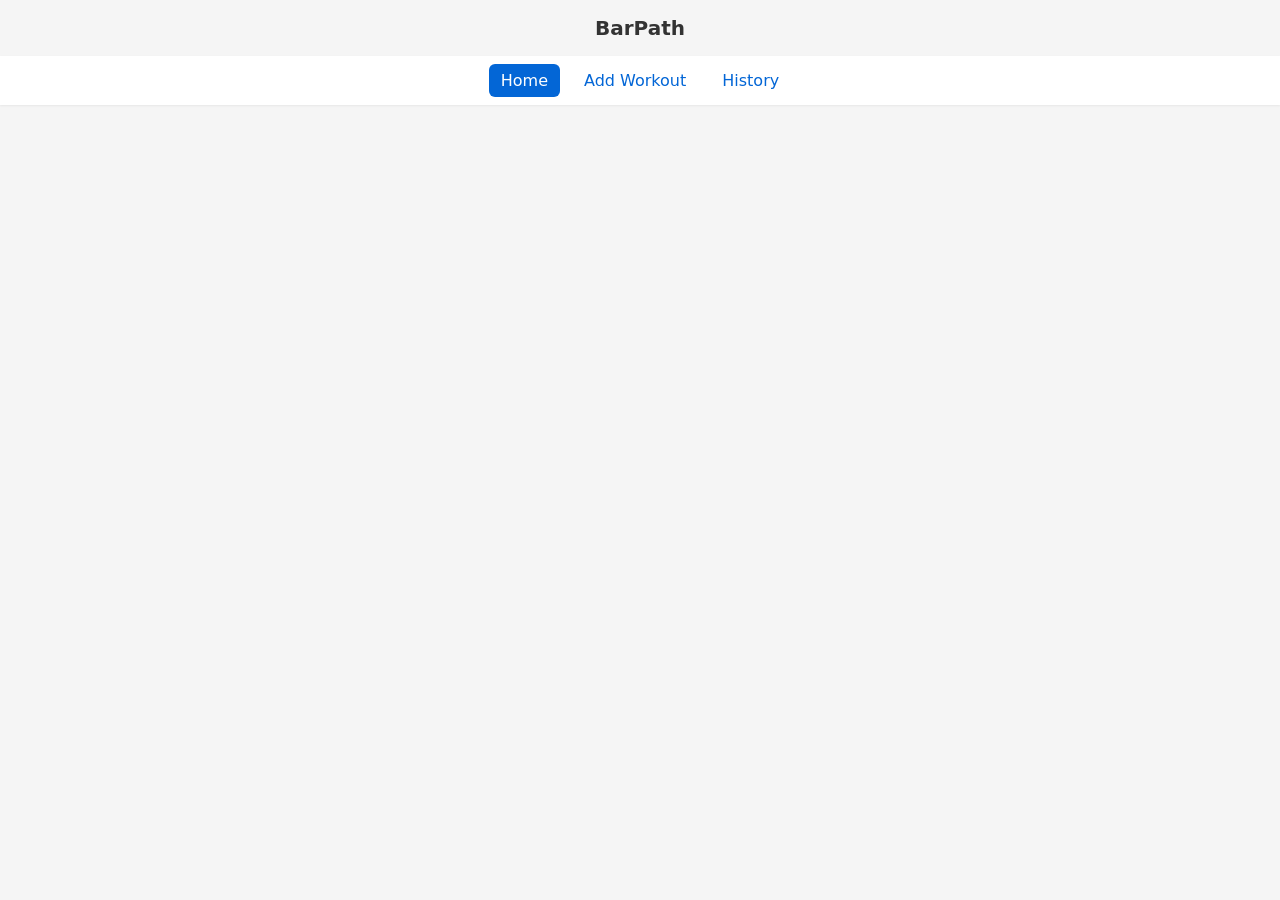
==== index.html @ 8d09788d "First Commit" ====
<!DOCTYPE html>
<html>
    <head>
        <title>BarPath</title>
        <link rel="stylesheet" href="style.css">

    </head>
    <body>
        <header>
            <h1>BarPath</h1>
        </header>
        <nav>
            <a href="index.html" aria-current="page">Home</a>
            <a href="addWorkout.html">Add Workout</a>
            <a href="history.html">History</a>
        </nav>

    </body>
</html>
---- style.css ----
body {
  margin: 0;
  font-family: system-ui, -apple-system, "Segoe UI", Roboto, "Helvetica Neue", Arial;
  background-color: whitesmoke;
  color: #222;
}

/* header */
header {
  padding: 1rem;
  text-align: center;
  box-sizing: border-box;
}
h1 {
  margin: 0;
  color: #333;
  font-size: 1.25rem;
}

/* nav: horizontal, centered, with gaps */
nav {
  display: flex;
  justify-content: center; /* center the group */
  gap: 0.75rem;            /* space between links */
  padding: 0.5rem 1rem;    /* outer spacing */
  background: #fff;
  box-shadow: 0 1px 2px rgba(0,0,0,0.06);
  box-sizing: border-box;
  flex-wrap: wrap;         /* wrap on small screens */
}

/* link appearance */
nav a {
  text-decoration: none;
  color: #0366d6;
  padding: 0.45rem 0.75rem;
  border-radius: 6px;
  font-weight: 500;
  transition: background-color .12s ease, color .12s ease, transform .06s;
}

/* hover / focus */
nav a:hover,
nav a:focus {
  background: rgba(3,102,214,0.08);
  color: #044fba;
  transform: translateY(-1px);
  outline: none;
}

/* active/current page */
nav a[aria-current="page"],
nav a.active {
  background: #0366d6;
  color: #fff;
}

/* keyboard accessibility */
nav a:focus-visible {
  box-shadow: 0 0 0 3px rgba(3,102,214,0.12);
  outline: none;
}
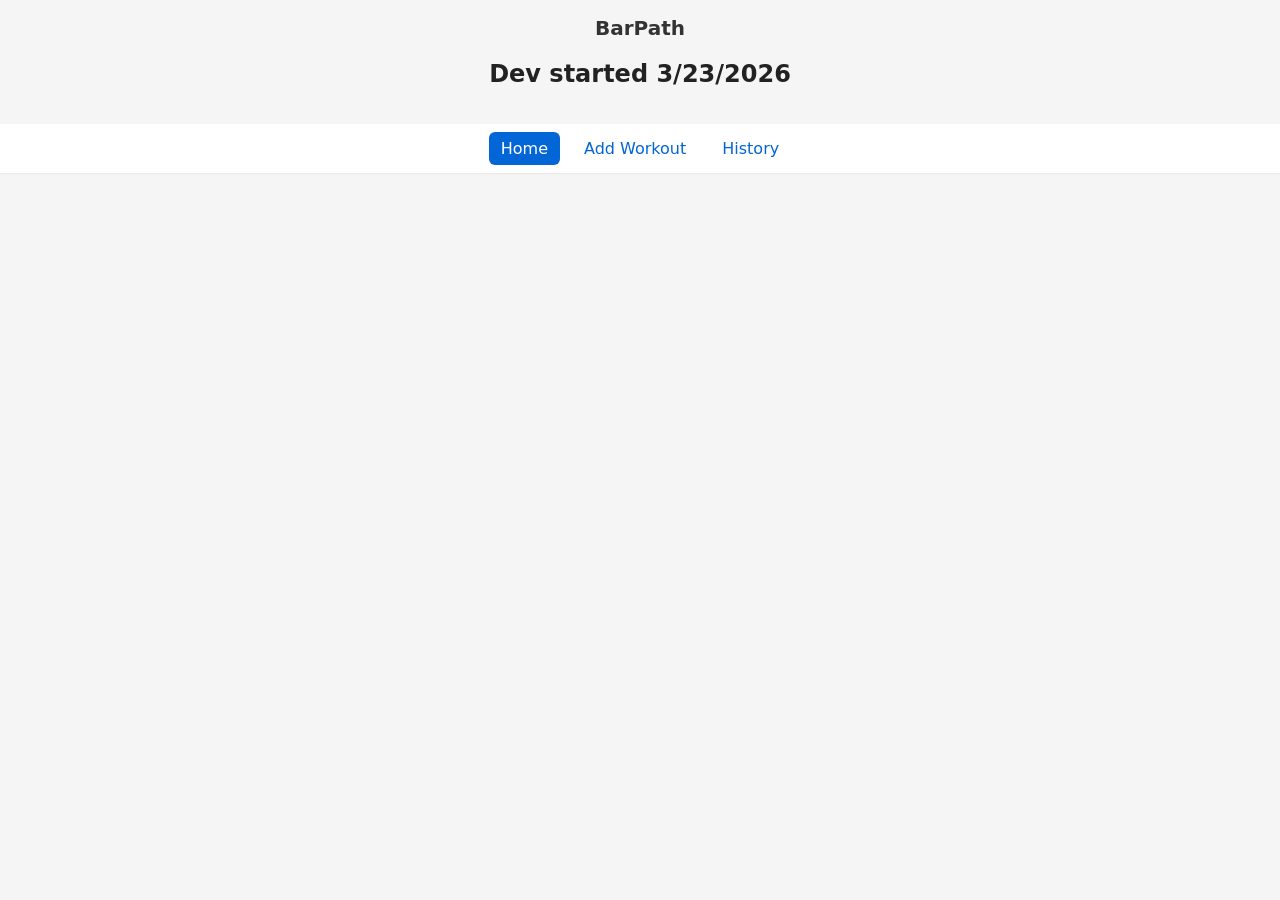
==== commit 0d8fc935: "commit test" ====
--- a/index.html
+++ b/index.html
@@ -8,6 +8,7 @@
     <body>
         <header>
             <h1>BarPath</h1>
+            <h2>Dev started 3/23/2026</h2>
         </header>
         <nav>
             <a href="index.html" aria-current="page">Home</a>
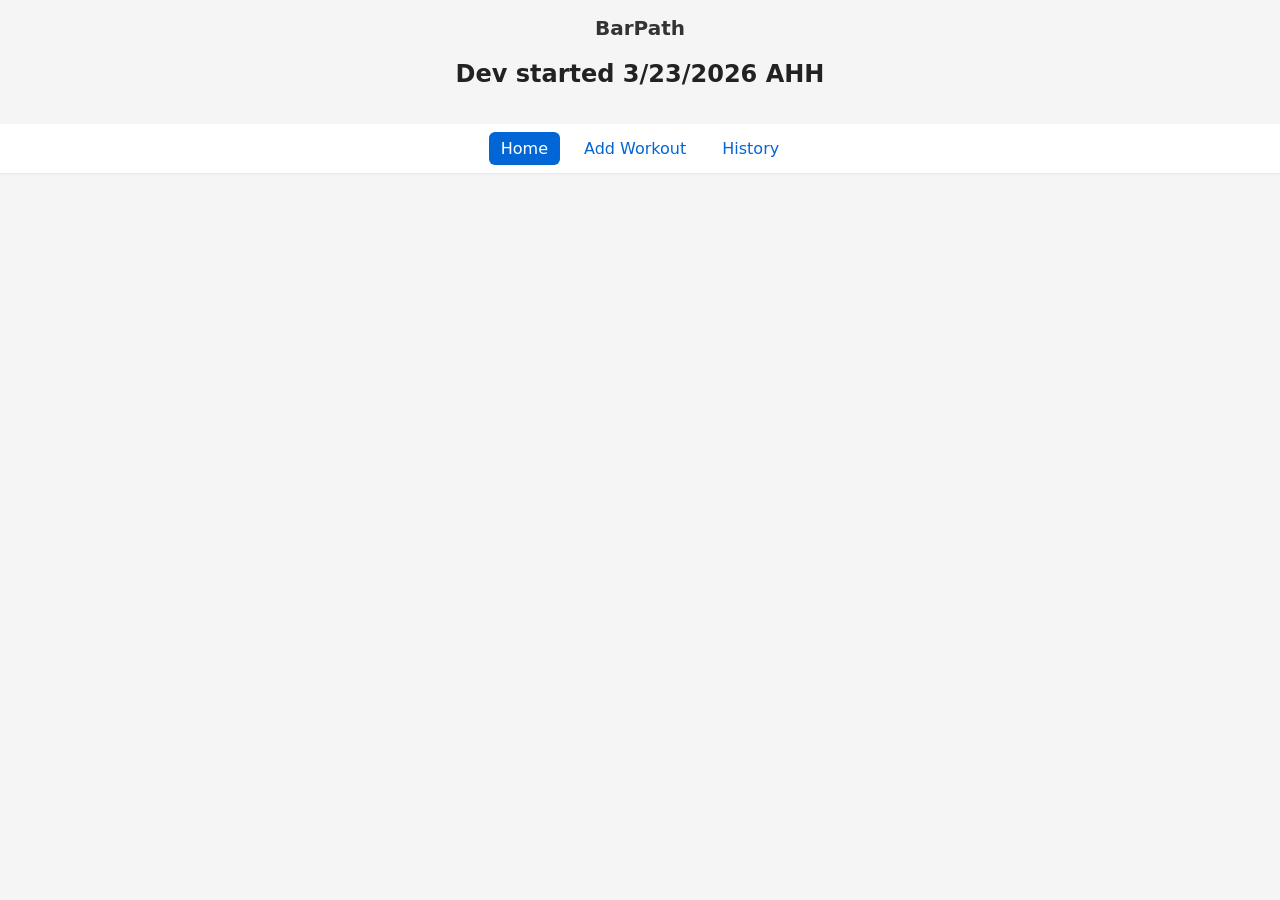
==== commit 9b0c3dbe: "yo idk man" ====
--- a/index.html
+++ b/index.html
@@ -8,7 +8,7 @@
     <body>
         <header>
             <h1>BarPath</h1>
-            <h2>Dev started 3/23/2026</h2>
+            <h2>Dev started 3/23/2026 AHH</h2>
         </header>
         <nav>
             <a href="index.html" aria-current="page">Home</a>
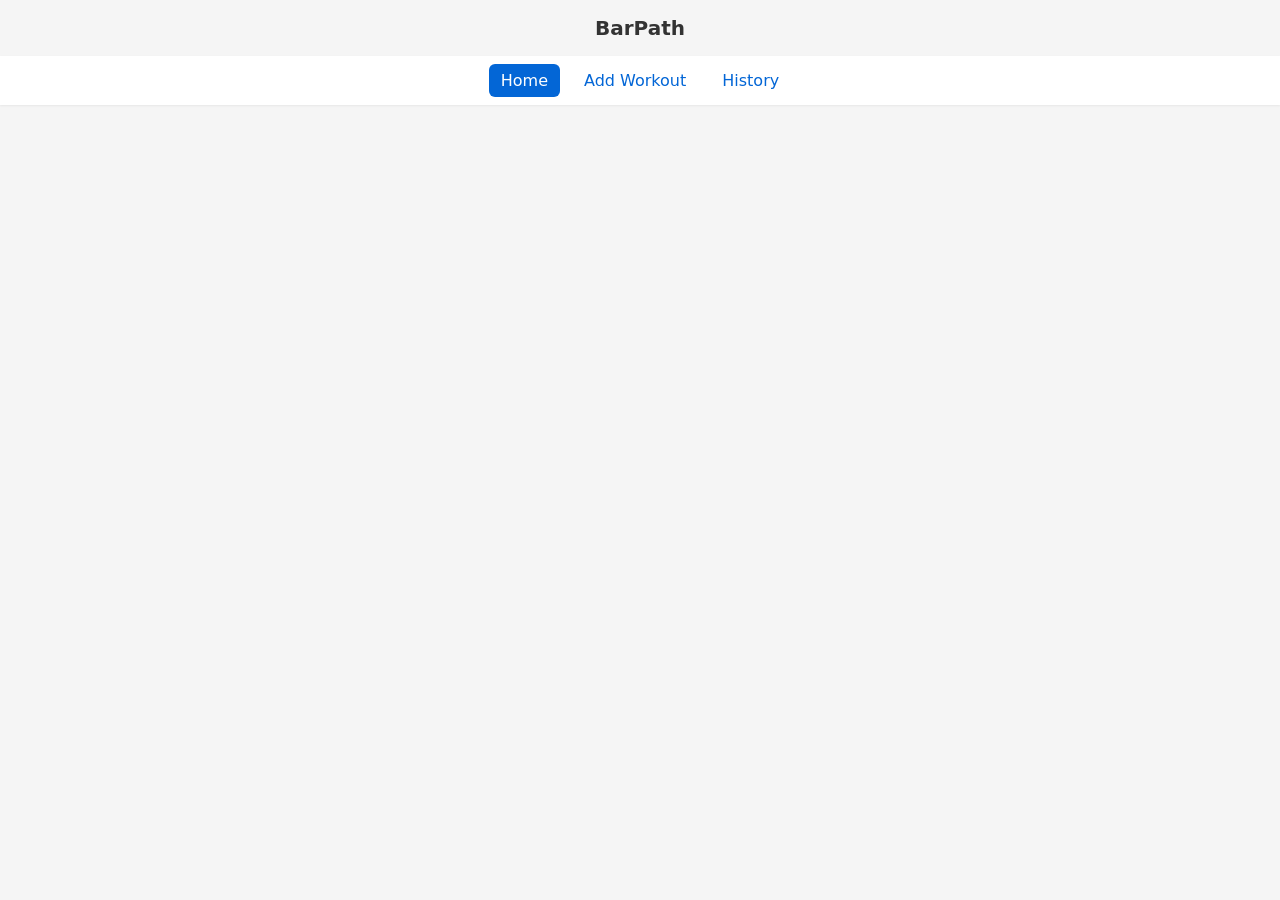
==== commit 604dc03e: "Remove development start date subtitle Removed the subtitle indicating the development start date." ====
--- a/index.html
+++ b/index.html
@@ -8,7 +8,6 @@
     <body>
         <header>
             <h1>BarPath</h1>
-            <h2>Dev started 3/23/2026 AHH</h2>
         </header>
         <nav>
             <a href="index.html" aria-current="page">Home</a>
@@ -17,4 +16,4 @@
         </nav>
 
     </body>
-</html>+</html>
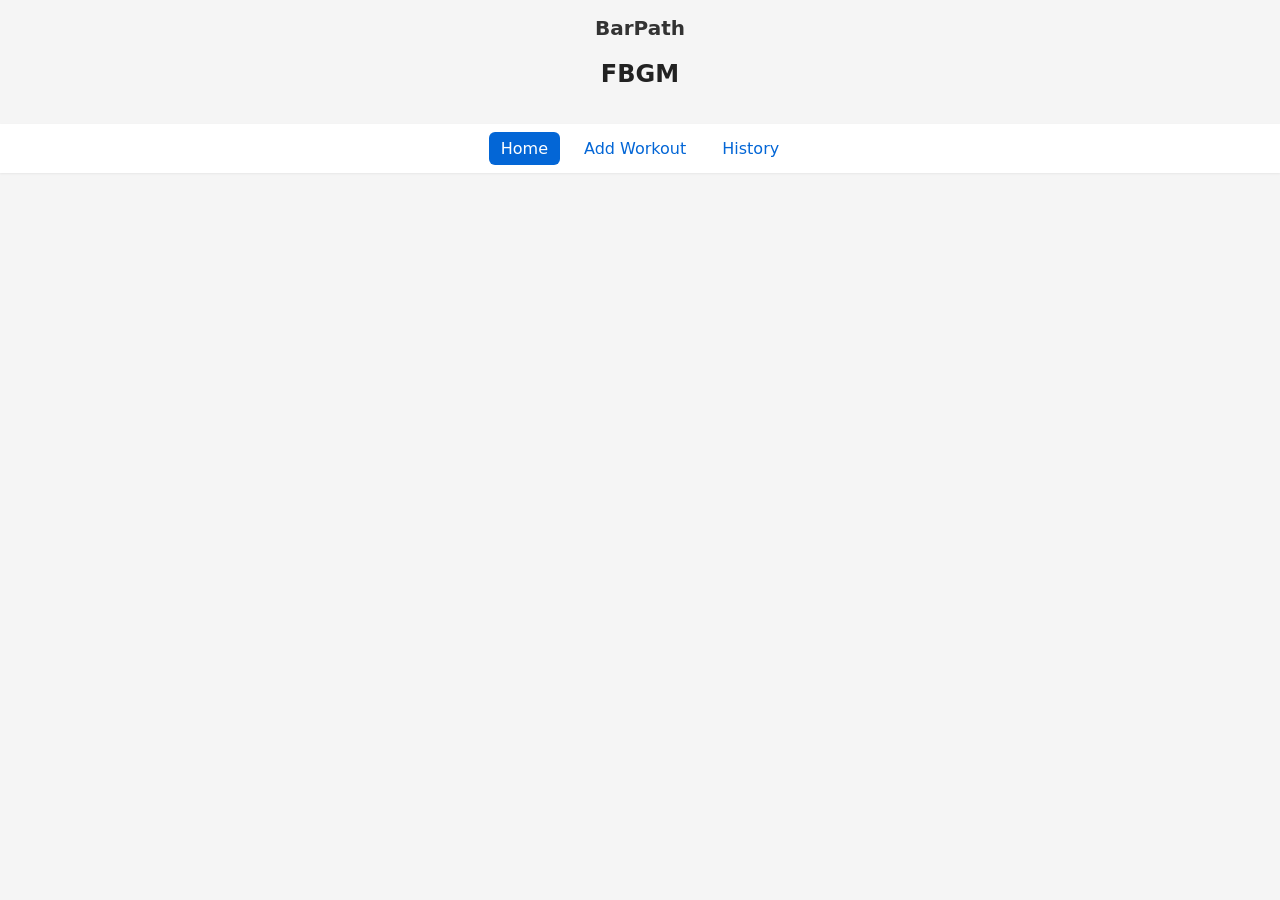
==== commit 3f23d206: "Dear god please fucking wwork" ====
--- a/index.html
+++ b/index.html
@@ -8,6 +8,7 @@
     <body>
         <header>
             <h1>BarPath</h1>
+            <h2>FBGM</h2>
         </header>
         <nav>
             <a href="index.html" aria-current="page">Home</a>
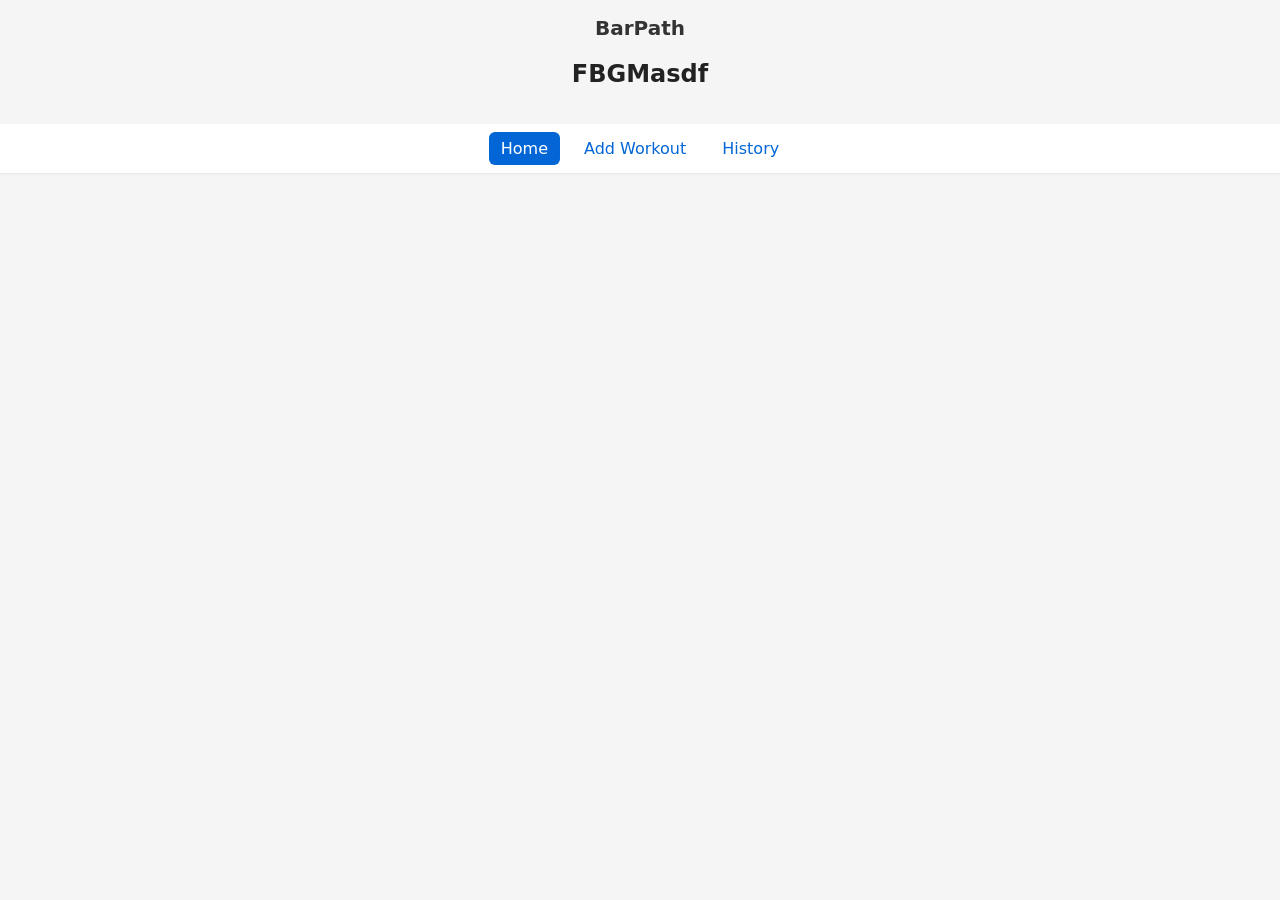
==== commit f06a6448: "Merge branch 'master' of https://github.com/GrantMasek/BarPath" ====
--- a/index.html
+++ b/index.html
@@ -8,7 +8,7 @@
     <body>
         <header>
             <h1>BarPath</h1>
-            <h2>FBGM</h2>
+            <h2>FBGMasdf</h2>
         </header>
         <nav>
             <a href="index.html" aria-current="page">Home</a>
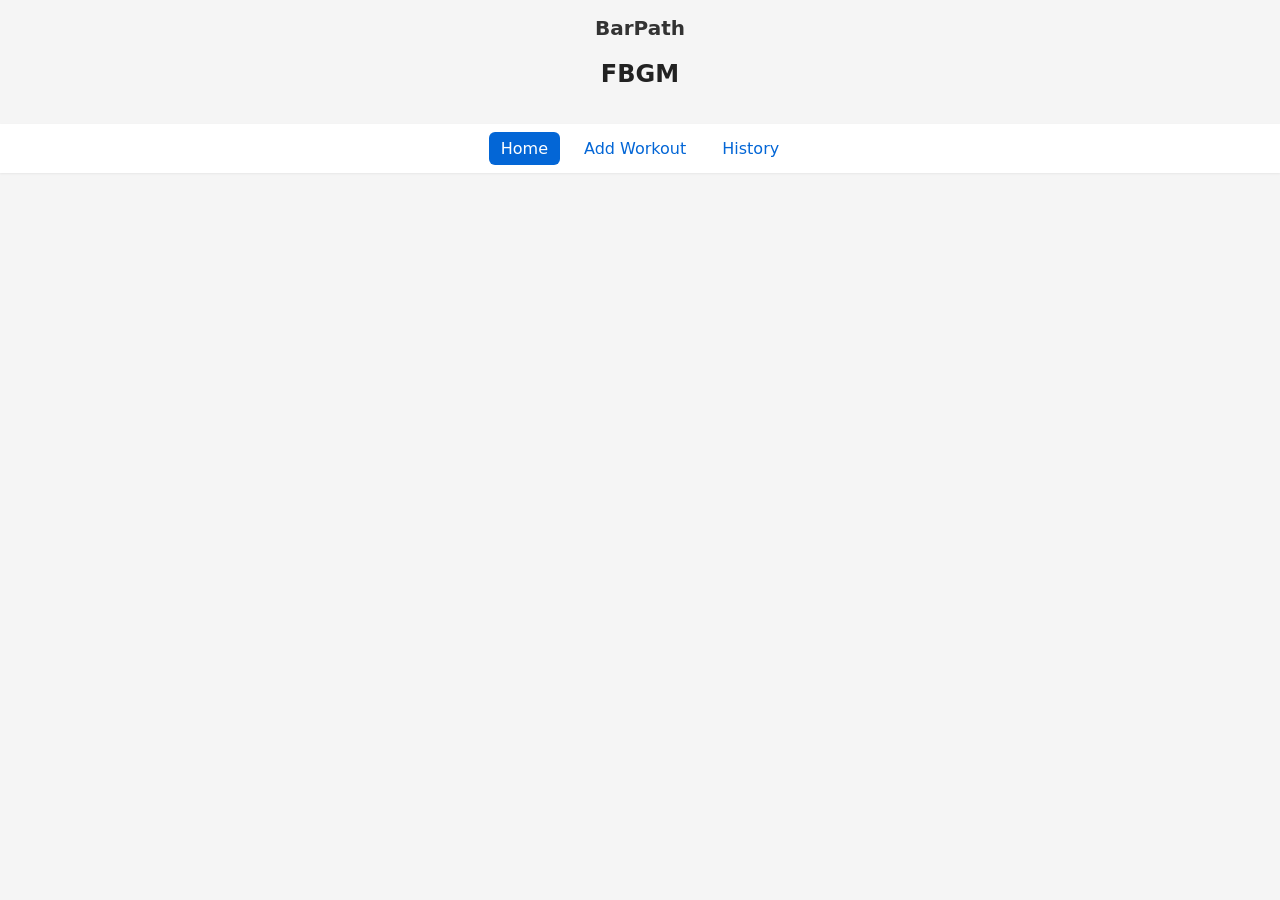
==== commit 32e526ea: "testingfuck" ====
--- a/index.html
+++ b/index.html
@@ -8,7 +8,7 @@
     <body>
         <header>
             <h1>BarPath</h1>
-            <h2>FBGMasdf</h2>
+            <h2>FBGM</h2>
         </header>
         <nav>
             <a href="index.html" aria-current="page">Home</a>
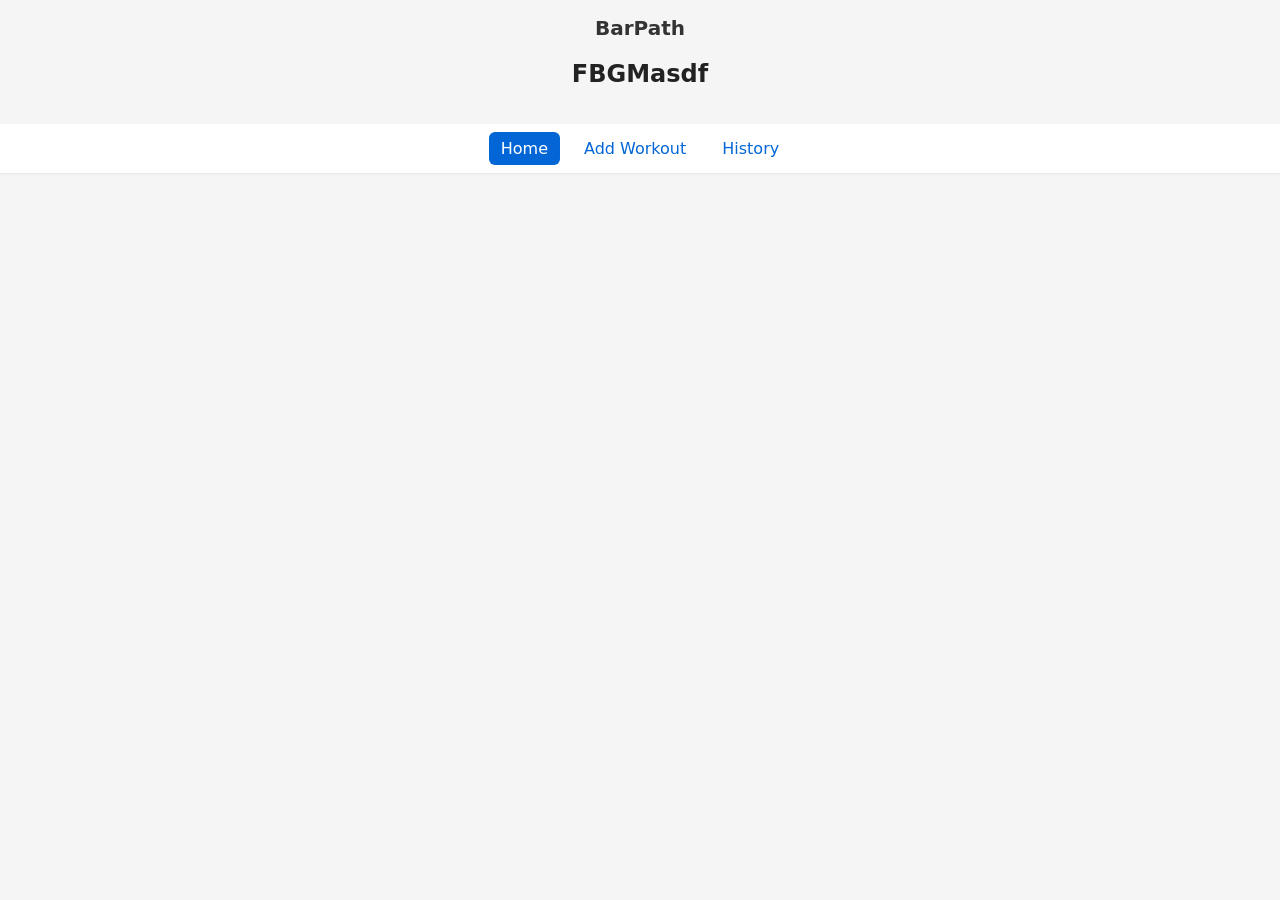
==== commit 8f816833: "kms" ====
--- a/index.html
+++ b/index.html
@@ -8,7 +8,7 @@
     <body>
         <header>
             <h1>BarPath</h1>
-            <h2>FBGM</h2>
+            <h2>FBGMasdf</h2>
         </header>
         <nav>
             <a href="index.html" aria-current="page">Home</a>
